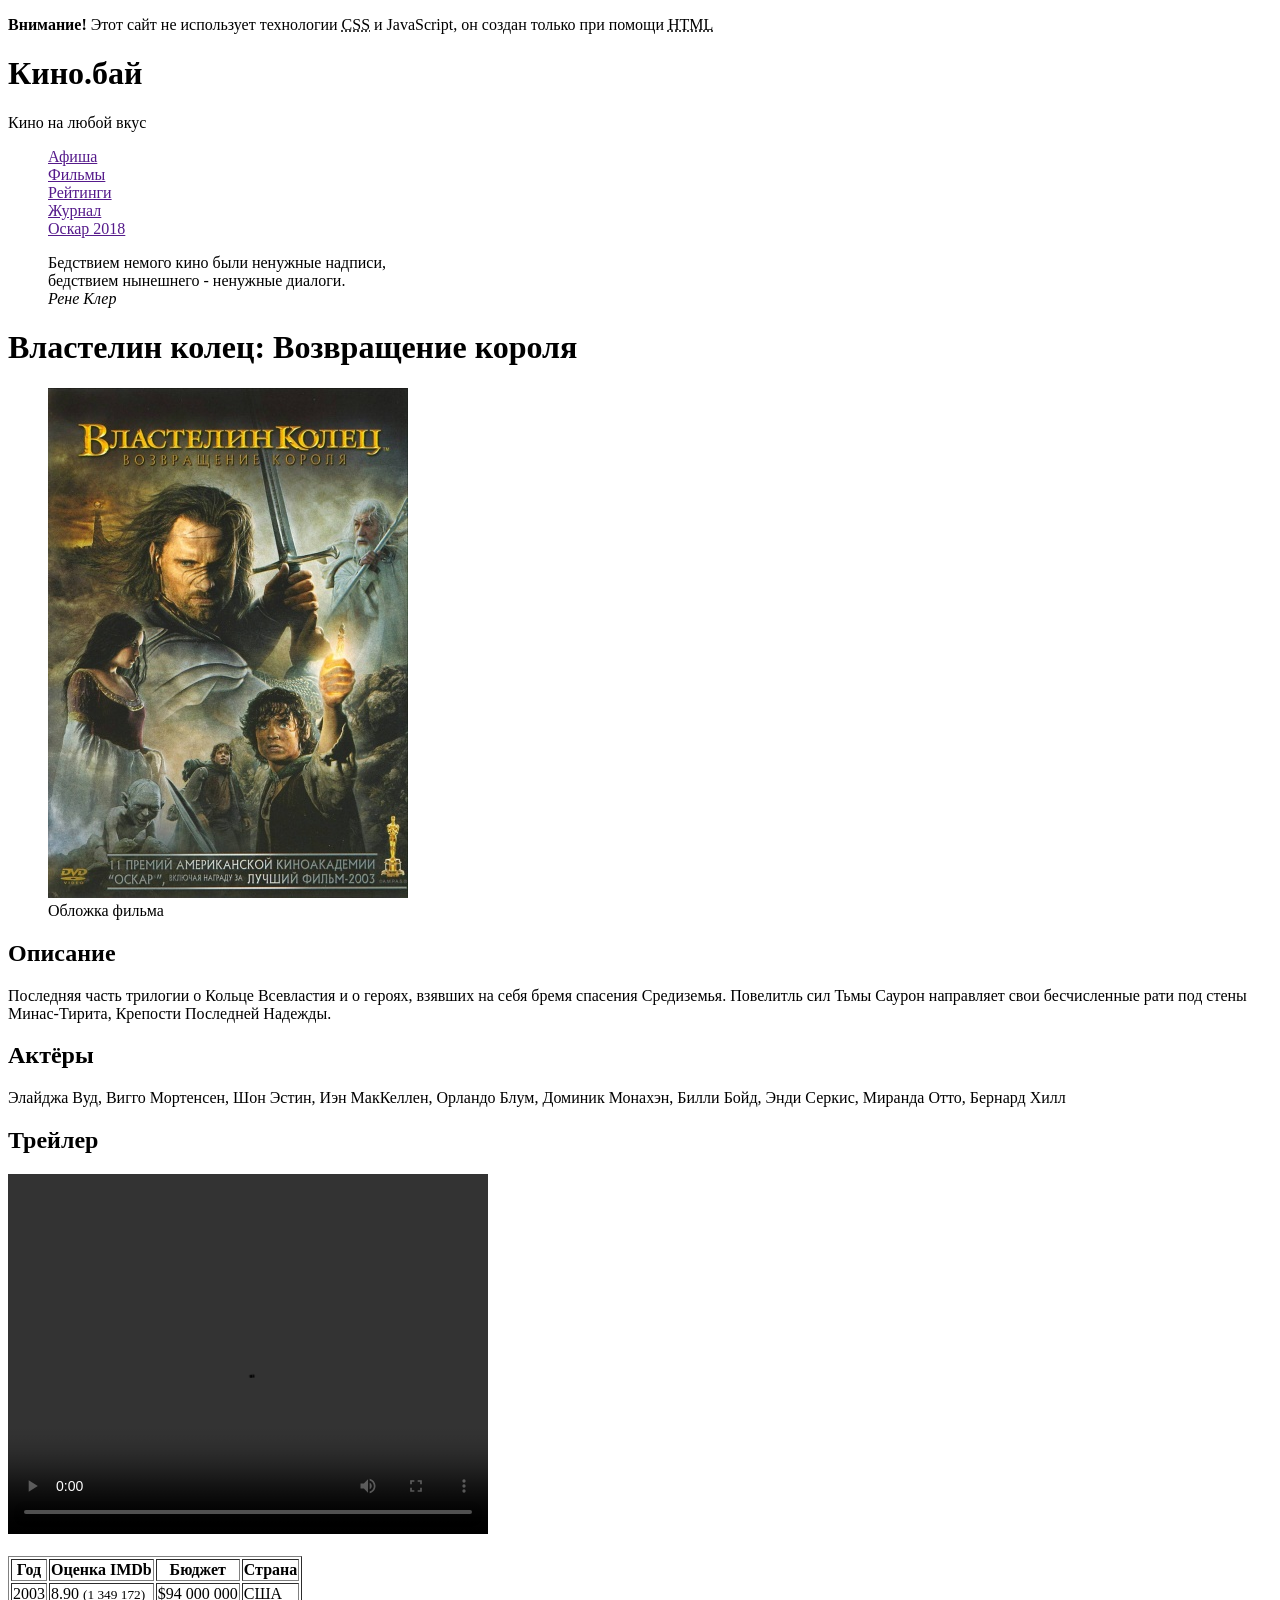
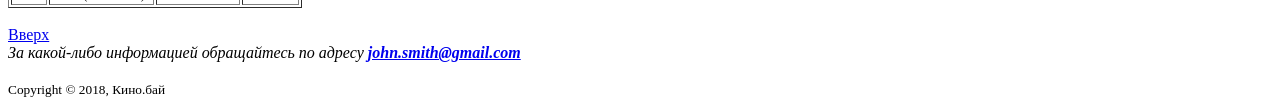
==== page1.html @ eda1788a "Add some new pages with video" ====
<!DOCTYPE HTML>
<html>
  <head>
    <title>Кино.бай</title>
	<meta charset="utf-8" />
  </head>
<body>
  <header>
      <p>
         <strong>Внимание!</strong> Этот сайт не использует технологии <abbr title="Cascading Style Sheets">CSS</abbr> и JavaScript, он создан только при помощи <abbr title="HyperText Markup Language">HTML</abbr>
      </p>
      <h1>Кино.бай</h1>
      <p>Кино на любой вкус</p>

	  <nav>
	   <ul style ="list-style-type : none;">
		  <li><a href="">Афиша</a></li>
		  <li><a href="">Фильмы</a></li>
		  <li><a href="">Рейтинги</a></li>
		  <li><a href="">Журнал</a></li>
		  <li><a href="">Оскар 2018</a></li>
     </ul>
	  </nav>

      <blockquote>
          Бедствием немого кино были ненужные надписи,<br>
          бедствием нынешнего - ненужные диалоги.<br>
          <cite>Рене Клер</cite>
      </blockquote>
   </header>
<main>
   <h1>Властелин колец: Возвращение короля</h1>

   <figure>
    <img src="data\img\img1.jpg" />
    <figcaption>Обложка фильма</figcaption>
   </figure>

   <section>
      <h1>Описание</h1>
      <p>
        Последняя часть трилогии о Кольце Всевластия и о героях, взявших на себя бремя спасения Средиземья. Повелитль сил Тьмы Саурон направляет свои бесчисленные рати под стены Минас-Тирита, Крепости Последней Надежды.
      </p>

      <h1>Актёры</h1>
      <p>
        Элайджа Вуд, Вигго Мортенсен, Шон Эстин, Иэн МакКеллен, Орландо Блум, Доминик Монахэн, Билли Бойд, Энди Серкис, Миранда Отто, Бернард Хилл
      </p>
      <h1>Трейлер</h1>
      <video width="480" height="360" controls>
        <source src="data\video\trailer.mp4" />
      </video>
      <br><br>
      <table border="1">
         <thead>
            <tr>
               <th>Год</th>
                <th>Оценка IMDb</th>
                <th>Бюджет</th>
                <th>Страна</th>
            </tr>
          </thead>
          <tbody>
            <tr>
                <td><time datetime="2003-12-23">2003</time></td>
                <td>8.90 <small>(1 349 172)</small></td>
                <td>$94 000 000</td>
                <td>США</td>
            </tr>
          </tbody>
        </table>

   </section><br>
</main>
<footer>
  <a href="#top">Вверх</a>
  <address>За какой-либо информацией обращайтесь по адресу <strong><a href="mailto:john.smith@gmail.com">john.smith@gmail.com</a></strong></address>
  <br><small>Copyright © 2018, Кино.бай</small>
</footer>
</body>
</html>
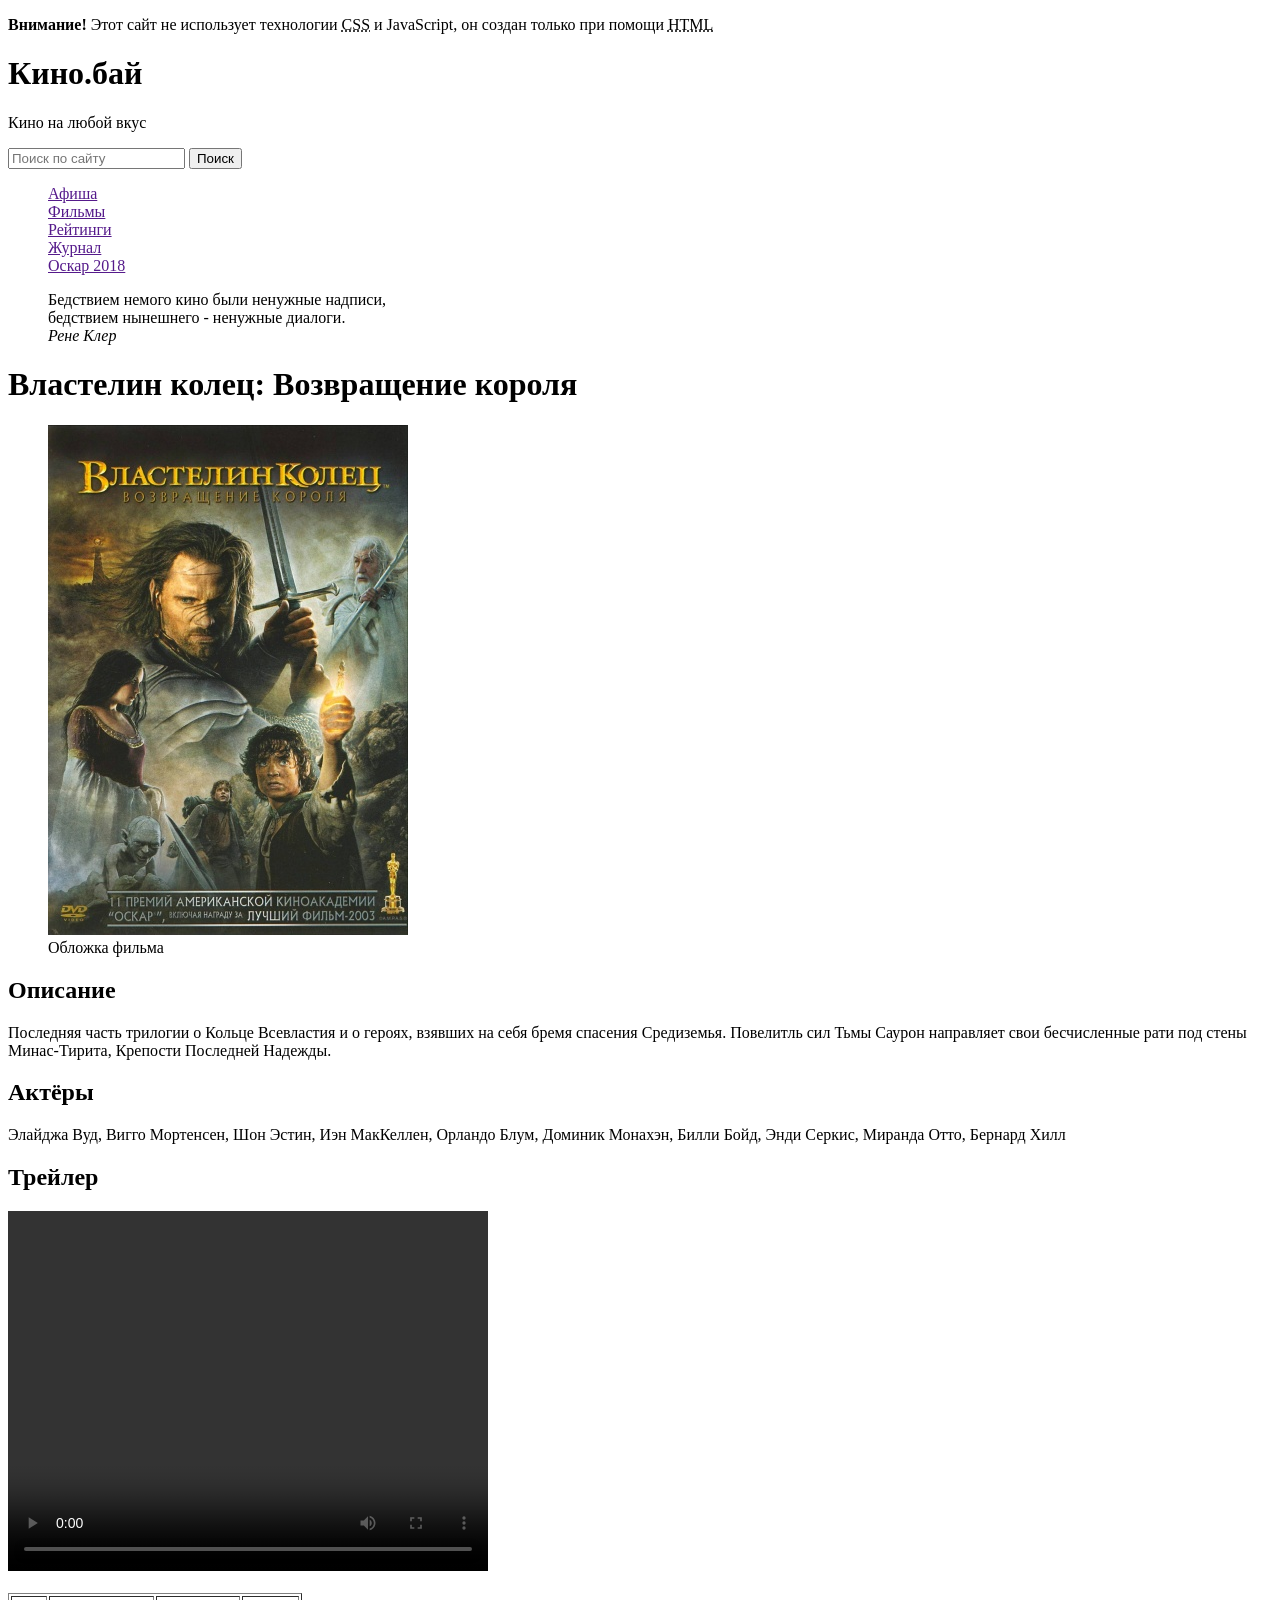
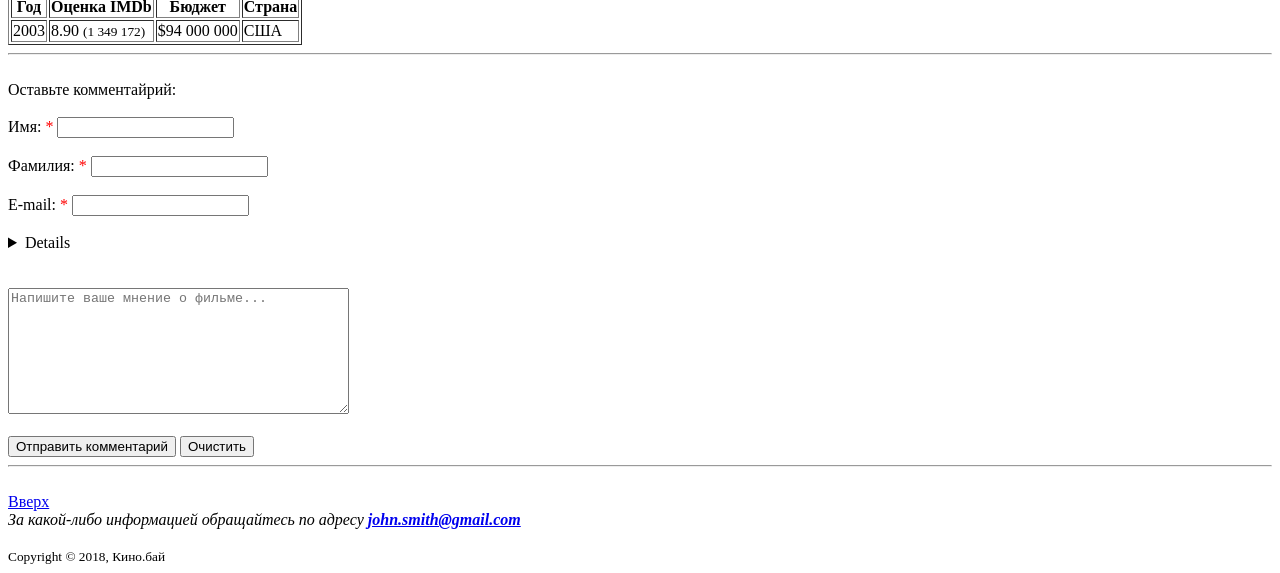
==== commit 826cadb6: "forms" ====
--- a/page1.html
+++ b/page1.html
@@ -11,6 +11,10 @@
       </p>
       <h1>Кино.бай</h1>
       <p>Кино на любой вкус</p>
+
+      <form>
+      				<input type="search" name="search" placeholder="Поиск по сайту"> <button type="search">Поиск</button>
+      </form>
 
 	  <nav>
 	   <ul style ="list-style-type : none;">
@@ -70,7 +74,42 @@
           </tbody>
         </table>
 
-   </section><br>
+   </section><hr><br>
+
+   <article>
+      <form onreset="return confirm('Очистить форму?')" onsubmit="return confirm('Опубликовать комментарий?')">
+             <label>Оставьте комментайрий: </label><br><br>
+
+             <label for="name">Имя: <span class="required" style="color: red;" > * </span></label><input required="required" name="name" type="text"><br><br>
+             <label for="surname">Фамилия: <span class="required" style="color: red;"> * </span></label><input required="required" name="surname" type="text"><br><br>
+             <label for="email">E-mail: <span class="required" style="color: red;"> * </span></label><input required="required" name="email" type="email" ><br><br>
+
+
+             <details >
+               <fieldset name="sex">
+                  <legend>Пол</legend>
+                  <label>
+                     <input type="radio" name="sex" value="мужской" >мужской
+                  </label>
+                  <label>
+                     <input type="radio" name="sex" value="женский">женский
+                  </label>
+               </fieldset>
+               <br>
+               <label>
+                  <input type="checkbox" name="chek" >Буду рекомендовать фильм другим
+               </label>
+             </details><br><br>
+
+             <textarea name="comment" cols="40" rows="8" maxlength="900" aria-required="true" placeholder="Напишите ваше мнение о фильме..." required="required"></textarea><br><br>
+             <button type="submit">Отправить комментарий</button>
+             <button type="reset">Очистить</button>
+
+      </form><hr><br>
+
+      <dialog></dialog>
+
+   </article>
 </main>
 <footer>
   <a href="#top">Вверх</a>
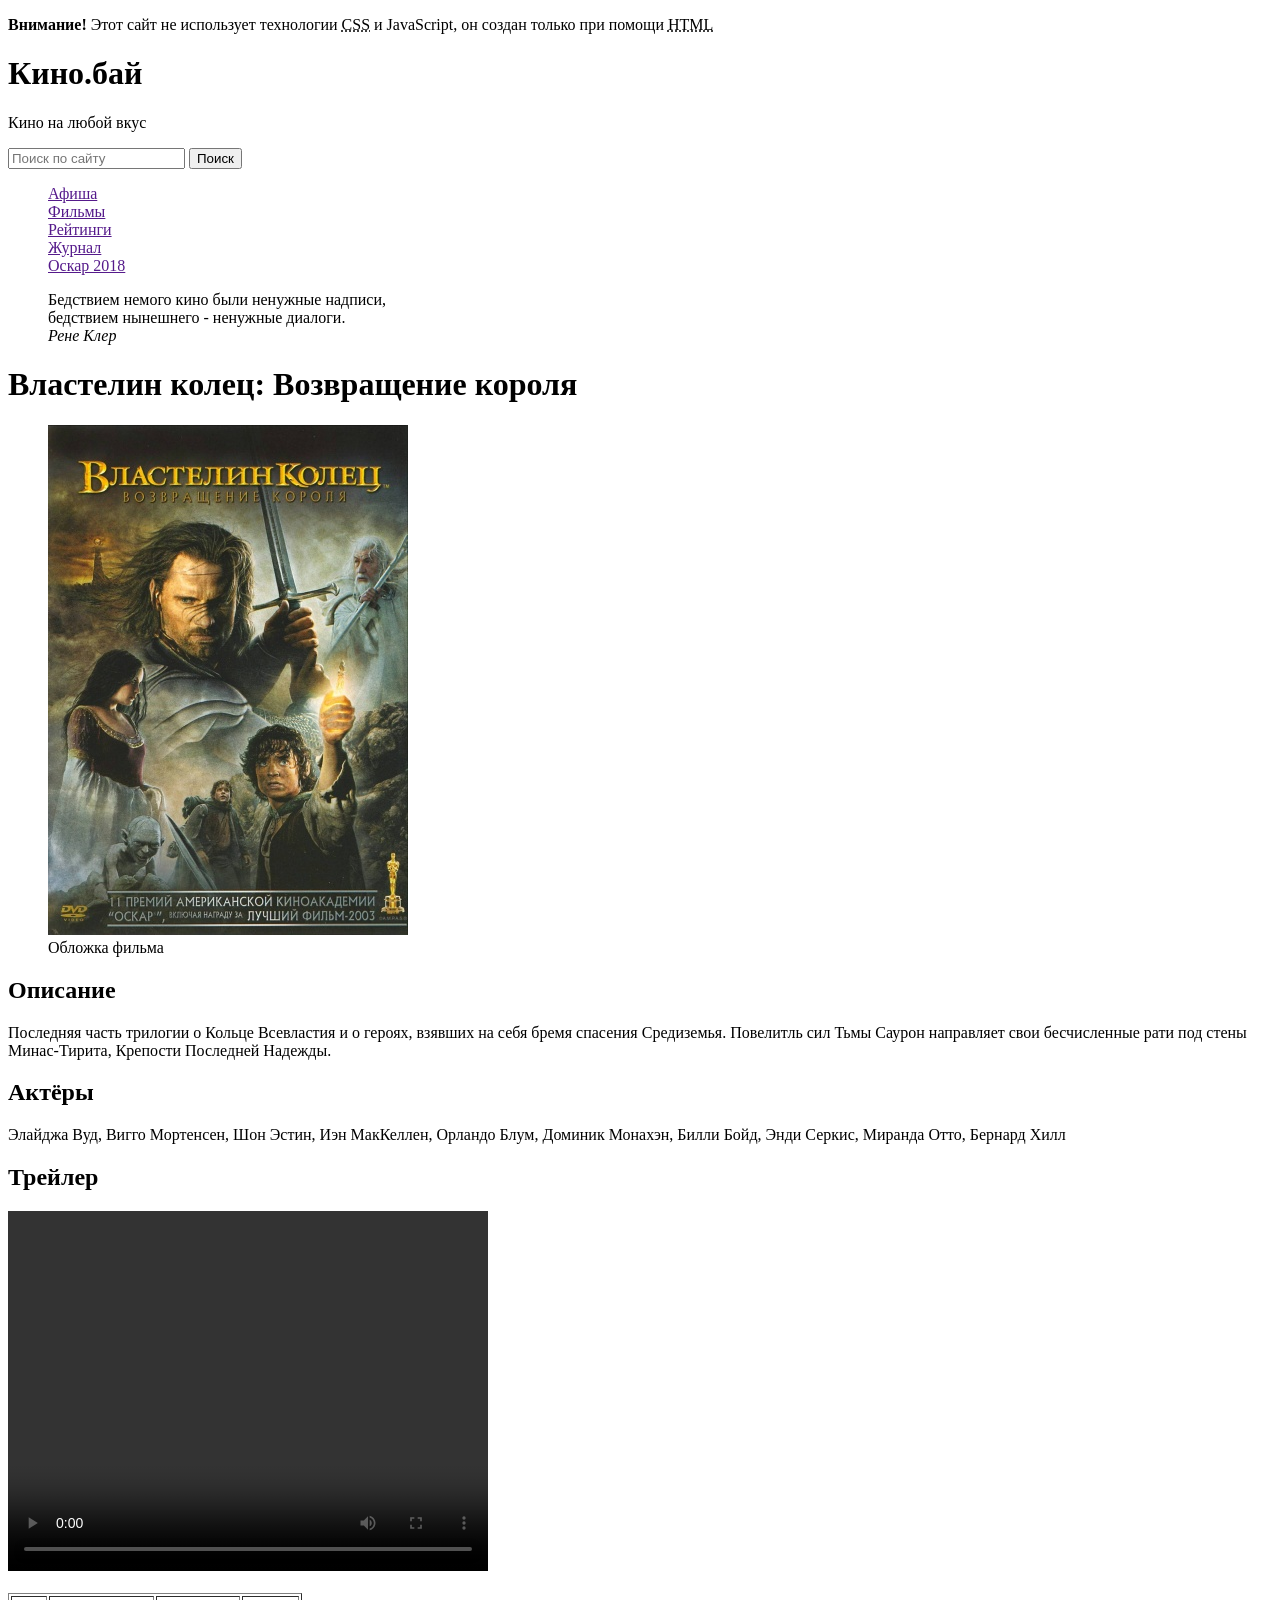
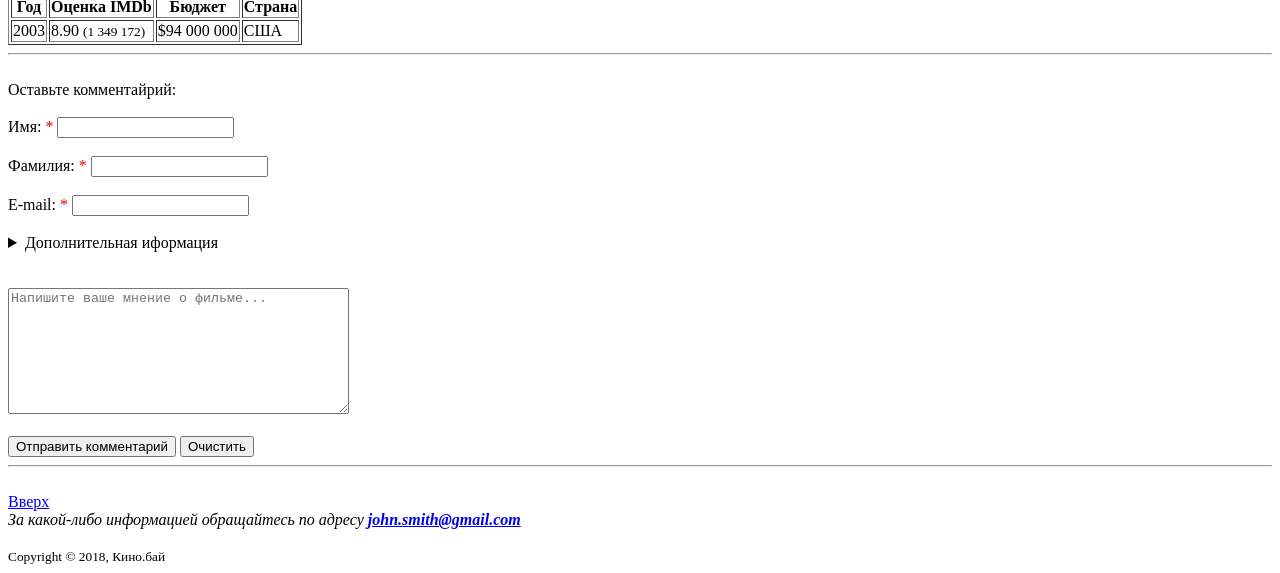
==== commit e9dbb163: "Update page1.html" ====
--- a/page1.html
+++ b/page1.html
@@ -13,7 +13,7 @@
       <p>Кино на любой вкус</p>
 
       <form>
-      				<input type="search" name="search" placeholder="Поиск по сайту"> <button type="search">Поиск</button>
+      				<input type="search" name="search" placeholder="Поиск по сайту"> <button type="submit">Поиск</button>
       </form>
 
 	  <nav>
@@ -86,6 +86,7 @@
 
 
              <details >
+		     <summary>Дополнительная иформация</summary>
                <fieldset name="sex">
                   <legend>Пол</legend>
                   <label>
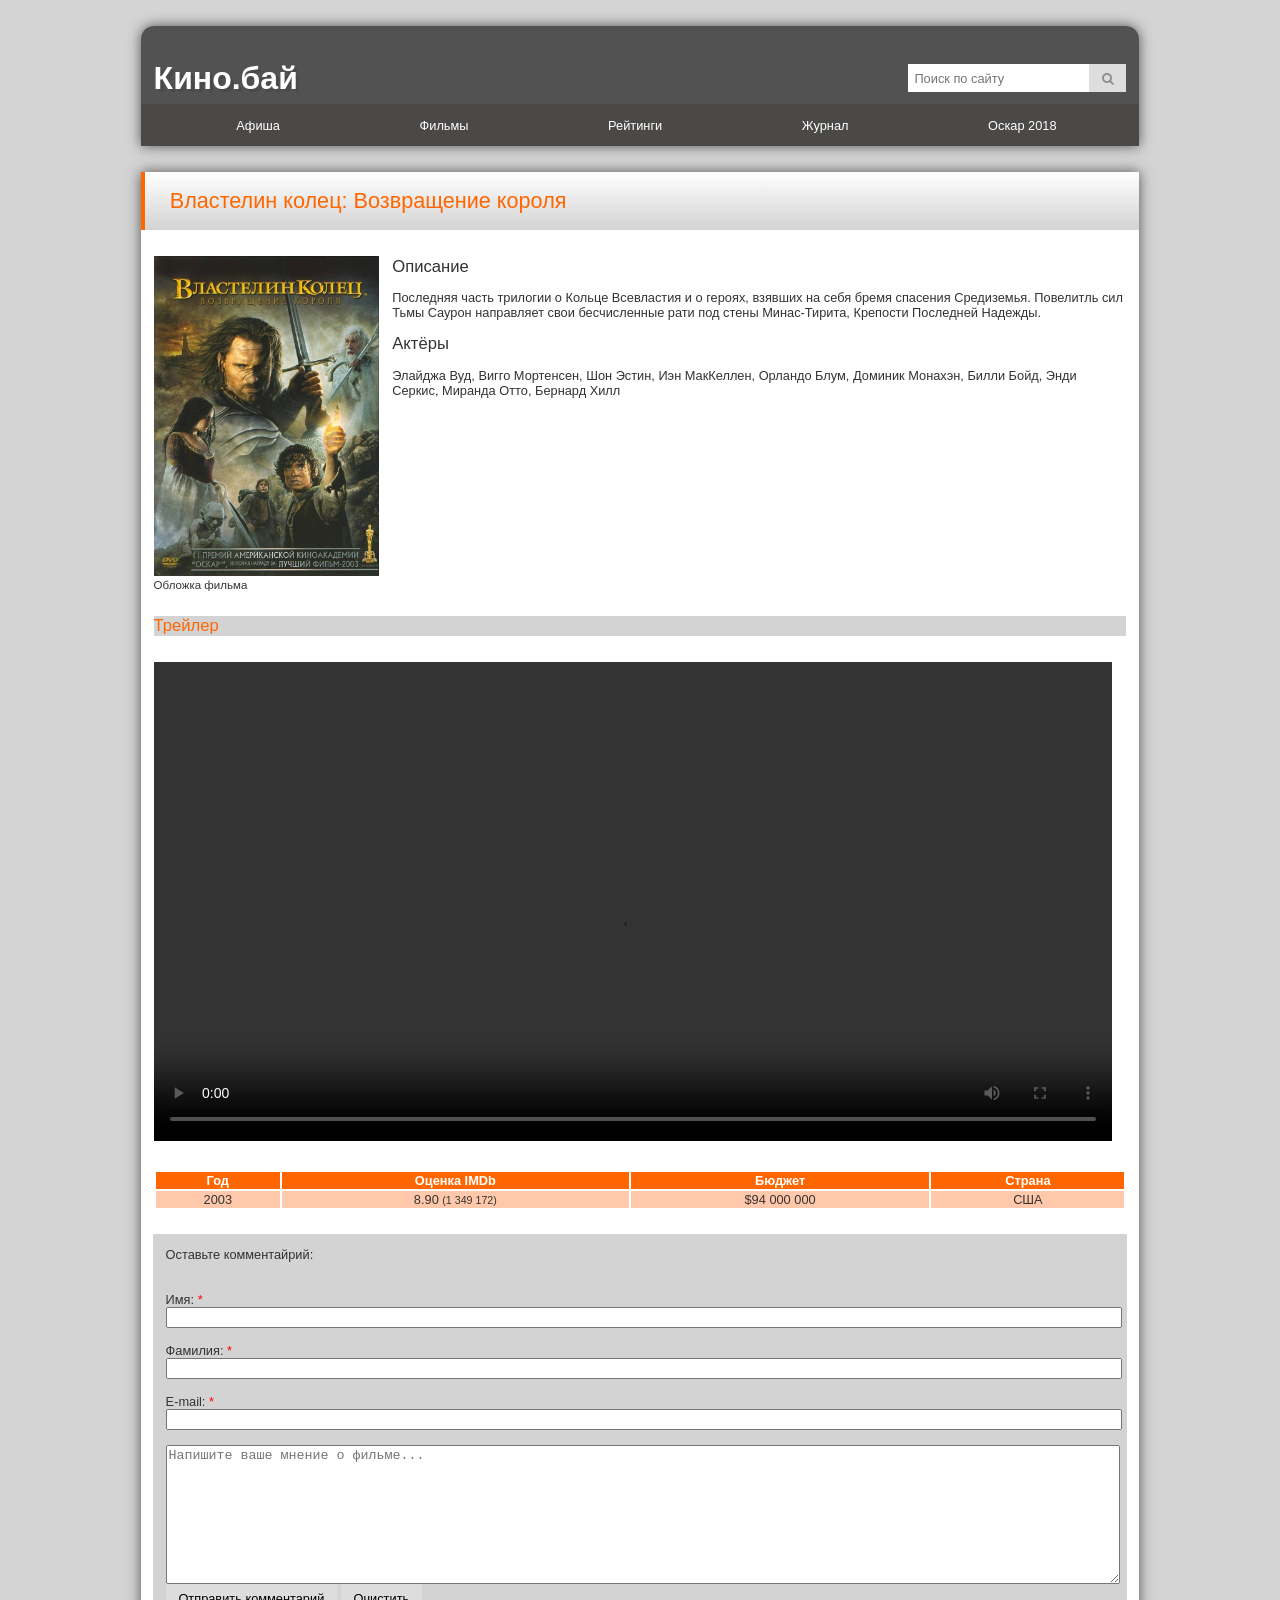
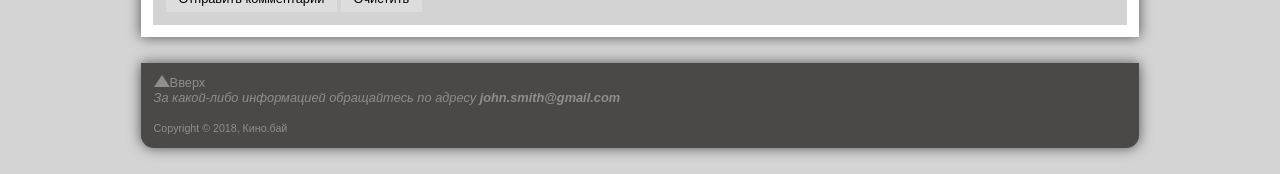
==== commit 86f97d69: "9" ====
--- a/page1.html
+++ b/page1.html
@@ -3,59 +3,63 @@
   <head>
     <title>Кино.бай</title>
 	<meta charset="utf-8" />
+  <link rel="stylesheet" type="text/css" href="css.css" />
+  <link rel="stylesheet" href="https://cdnjs.cloudflare.com/ajax/libs/font-awesome/4.7.0/css/font-awesome.min.css" />
   </head>
 <body>
   <header>
-      <p>
-         <strong>Внимание!</strong> Этот сайт не использует технологии <abbr title="Cascading Style Sheets">CSS</abbr> и JavaScript, он создан только при помощи <abbr title="HyperText Markup Language">HTML</abbr>
-      </p>
-      <h1>Кино.бай</h1>
-      <p>Кино на любой вкус</p>
+      <div class="main-header">
+      <h1><a href=""> Кино.бай </a></h1>
+      <div class="search">
+        <form>
+          <input type="search" name="search" placeholder="Поиск по сайту"> <button type="submit"><span class="fa fa-search" /> </button>
+        </form>
+      </div>
+    </div>
 
-      <form>
-      				<input type="search" name="search" placeholder="Поиск по сайту"> <button type="submit">Поиск</button>
-      </form>
-
-	  <nav>
-	   <ul style ="list-style-type : none;">
-		  <li><a href="">Афиша</a></li>
-		  <li><a href="">Фильмы</a></li>
-		  <li><a href="">Рейтинги</a></li>
-		  <li><a href="">Журнал</a></li>
-		  <li><a href="">Оскар 2018</a></li>
-     </ul>
-	  </nav>
-
-      <blockquote>
-          Бедствием немого кино были ненужные надписи,<br>
-          бедствием нынешнего - ненужные диалоги.<br>
-          <cite>Рене Клер</cite>
-      </blockquote>
-   </header>
+        <nav class="menubar">
+          <ul role="menubar">
+            <li role="menuitem"><a href="">Афиша</a></li>
+            <li role="menuitem"><a href="">Фильмы</a></li>
+            <li role="menuitem"><a href="">Рейтинги</a></li>
+            <li role="menuitem"><a href="">Журнал</a></li>
+            <li role="menuitem"><a href="">Оскар 2018</a></li>
+          </ul>
+        </nav>
+      </header>
+      <div class="main-columns">
 <main>
-   <h1>Властелин колец: Возвращение короля</h1>
-
-   <figure>
-    <img src="data\img\img1.jpg" />
-    <figcaption>Обложка фильма</figcaption>
-   </figure>
-
-   <section>
-      <h1>Описание</h1>
-      <p>
-        Последняя часть трилогии о Кольце Всевластия и о героях, взявших на себя бремя спасения Средиземья. Повелитль сил Тьмы Саурон направляет свои бесчисленные рати под стены Минас-Тирита, Крепости Последней Надежды.
-      </p>
-
-      <h1>Актёры</h1>
-      <p>
-        Элайджа Вуд, Вигго Мортенсен, Шон Эстин, Иэн МакКеллен, Орландо Блум, Доминик Монахэн, Билли Бойд, Энди Серкис, Миранда Отто, Бернард Хилл
-      </p>
-      <h1>Трейлер</h1>
-      <video width="480" height="360" controls>
+      <div class="film-names">
+        <h1>
+          <a target="_blank" href="page1.html">
+             Властелин колец: Возвращение короля
+          </a>
+        </h1>
+      </div>
+      <div class="description">
+        <figure>
+          <img src="data\img\img1.jpg" />
+          <figcaption>Обложка фильма</figcaption>
+        </figure>
+        <section>
+          <h1>Описание</h1>
+          <p>
+              Последняя часть трилогии о Кольце Всевластия и о героях, взявших на себя бремя спасения Средиземья. Повелитль сил Тьмы Саурон направляет свои бесчисленные рати под стены Минас-Тирита, Крепости Последней Надежды.
+          </p>
+          <h1>Актёры</h1>
+          <p>
+              Элайджа Вуд, Вигго Мортенсен, Шон Эстин, Иэн МакКеллен, Орландо Блум, Доминик Монахэн, Билли Бойд, Энди Серкис, Миранда Отто, Бернард Хилл
+          </p>
+        </section>
+      </div>
+      <div class="video-box">
+        <h1>Трейлер</h1>
+      </div>
+      <video controls>
         <source src="data\video\trailer.mp4" />
       </video>
-      <br><br>
-      <table border="1">
+      <br>
+      <table>
          <thead>
             <tr>
                <th>Год</th>
@@ -74,44 +78,18 @@
           </tbody>
         </table>
 
-   </section><hr><br>
-
-   <article>
-      <form onreset="return confirm('Очистить форму?')" onsubmit="return confirm('Опубликовать комментарий?')">
+      <form class="comment-box" onreset="return confirm('Очистить форму?')" onsubmit="return confirm('Опубликовать комментарий?')">
              <label>Оставьте комментайрий: </label><br><br>
 
-             <label for="name">Имя: <span class="required" style="color: red;" > * </span></label><input required="required" name="name" type="text"><br><br>
-             <label for="surname">Фамилия: <span class="required" style="color: red;"> * </span></label><input required="required" name="surname" type="text"><br><br>
-             <label for="email">E-mail: <span class="required" style="color: red;"> * </span></label><input required="required" name="email" type="email" ><br><br>
-
-
-             <details >
-		     <summary>Дополнительная иформация</summary>
-               <fieldset name="sex">
-                  <legend>Пол</legend>
-                  <label>
-                     <input type="radio" name="sex" value="мужской" >мужской
-                  </label>
-                  <label>
-                     <input type="radio" name="sex" value="женский">женский
-                  </label>
-               </fieldset>
-               <br>
-               <label>
-                  <input type="checkbox" name="chek" >Буду рекомендовать фильм другим
-               </label>
-             </details><br><br>
-
-             <textarea name="comment" cols="40" rows="8" maxlength="900" aria-required="true" placeholder="Напишите ваше мнение о фильме..." required="required"></textarea><br><br>
+             <label for="name">Имя: <span class="required" > * </span></label><input required="required" name="name" type="text"><br>
+             <label for="surname">Фамилия: <span class="required"> * </span></label><input required="required" name="surname" type="text"><br>
+             <label for="email">E-mail: <span class="required"> * </span></label><input required="required" name="email" type="email" ><br>
+             <textarea name="comment" aria-required="true" placeholder="Напишите ваше мнение о фильме..." required="required"></textarea>
              <button type="submit">Отправить комментарий</button>
              <button type="reset">Очистить</button>
-
-      </form><hr><br>
-
-      <dialog></dialog>
-
-   </article>
+      </form>
 </main>
+</div>
 <footer>
   <a href="#top">Вверх</a>
   <address>За какой-либо информацией обращайтесь по адресу <strong><a href="mailto:john.smith@gmail.com">john.smith@gmail.com</a></strong></address>
--- a/css.css
+++ b/css.css
@@ -0,0 +1,228 @@
+
+body {
+   color: #333;
+   font: .8em tahoma, arial, normal;
+   background: #d4d4d4 url('http://st.kp.yandex.net/images/noBrandBg.jpg') 50% 0 no-repeat;
+   width: 80%;
+   margin: 0  auto;
+   padding: 1em;
+   min-width: 400px;
+}
+input[type=search] {
+        font-size: 1em;
+        padding: .5em;
+        border: none;
+}
+.search button:hover {
+        background: #ccc;
+}
+button {
+        font-size: 1em;
+        cursor: pointer;
+        border: none;
+        background: #ddd;
+        padding: .5em 1em;
+}
+.fa {
+  color: #8e8e8e;
+}
+img {
+  height: 25em;
+  padding: 0 1em 0 0;
+}
+header, footer {
+  color: #8e8e8e;
+}
+footer a {
+  font-size: 1em;
+}
+header h1 {
+  color: white;
+  text-shadow: .1em .1em #4a4a4a;
+  font-size: 2.5em;
+  font-weight: bold;
+}
+h1 {
+   font-size: 1.3em;
+   font-weight: normal;
+}
+a {
+   text-decoration: none;
+   color: inherit;
+}
+section h1 {
+  color: inherit;
+}
+figcaption {
+  font-size: .9em;
+  margin: 0;
+}
+a:hover, h1 {
+  color: #f60;
+}
+ul {
+  -webkit-padding-start: 1em;
+  list-style-type : none;
+  color: inherit;
+}
+div.film-names {
+    background: linear-gradient(white, lightgrey);
+    border-left: 4px solid #f60;
+    padding: .1em 1.5em;
+    font-size: 1.3em;
+    margin: 0;
+}
+header {
+  background:  linear-gradient(to bottom, #525252 65%, #4b4948 35%); /*linear-gradient(#8e8e8e, #1b1a1a);*/
+  padding: 1em;
+  border-width: inherit;
+  border-radius: 1em 1em 0em 0em;
+}
+.menubar ul {
+  display: flex;
+  margin: auto;
+}
+li {
+  flex-grow: 1;
+  text-align: center;
+  color: white;
+}
+/*li:hover {
+  background: #ccc;
+}*/
+.main-columns {
+  display: flex;
+  flex-flow: row wrap;
+  justify-content: space-around;
+}
+main {
+  flex: 3;
+  justify-content: space-around;
+}
+aside {
+  flex: 1;
+  justify-content: space-around;
+}
+main, aside {
+  margin: 2em;
+  background: white;
+  border-width: inherit;
+
+}
+blockquote, figure {
+  margin: 0;
+  padding-top: 1em;
+}
+form {
+  display: flex;
+}
+.main-header {
+  display: flex;
+}
+div.search {
+  display: inline-flex;
+  align-items: center;
+  margin-left: auto;
+}
+footer {
+  background: #4b4948;
+  border-radius: 0em 0em 1em 1em;
+}
+header, footer, aside, main {
+    box-shadow: 0 0 1em rgba(82, 82, 82, 1);
+    margin: 1em 1em;
+}
+.description, footer, .film-footer, .search-request {
+  padding: 1em;
+}
+main .description {
+  display: flex;
+}
+footer > a:before {
+	float: left;
+	content: '';
+	border-left: 0.7em solid transparent;
+	border-right: 0.7em solid transparent;
+	border-bottom: 1em solid currentColor;
+}
+video {
+  width: 96%;
+  padding: 1em;
+}
+iframe {
+  width: 96%;
+  height: 400px;
+  padding: 1em;
+}
+table {
+  width: 100%;
+  text-align: center;
+  padding: 1em;
+}
+thead {
+  background-color: #f60;
+  color: white;
+}
+tbody {
+  background-color: #ffc8aa;
+}
+form.comment-box {
+  width: auto;
+  display: block;
+  padding: 1em;
+  border: 1em solid white;
+  background-color: lightgrey;
+}
+span.required {
+  color: red;
+}
+label, .comment-box input, textarea {
+  display: block;
+  width: 100%;
+}
+textarea {
+  height: 10em;
+}
+.video-box {
+  width: inherit;
+  background-color: lightgrey;
+  margin: 1em;
+}
+
+abbr[data-tooltip] {
+  position: relative;
+  cursor: help;
+}
+abbr[data-tooltip]:before,
+abbr[data-tooltip]:after {
+  visibility: hidden;
+}
+abbr[data-tooltip]:before {
+  position: absolute;
+  top: 80%;
+  left: 0;
+  content: '';
+	border-left: 0.7em solid transparent;
+	border-right: 0.7em solid transparent;
+	border-bottom: 1em solid #f60;
+}
+
+abbr[data-tooltip]:after {
+  position: absolute;
+  top: 160%;
+  left: -40%;
+  background-color: #f60;
+  content: attr(data-tooltip);
+  text-align: center;
+  text-shadow: .1em .1em #4a4a4a;
+  color: white;
+  font-size: 1em;
+  padding: 1em;
+  border-radius: 1em;
+  width: 10em;
+}
+
+abbr[data-tooltip]:hover:before,
+abbr[data-tooltip]:hover:after {
+  visibility: visible;
+}
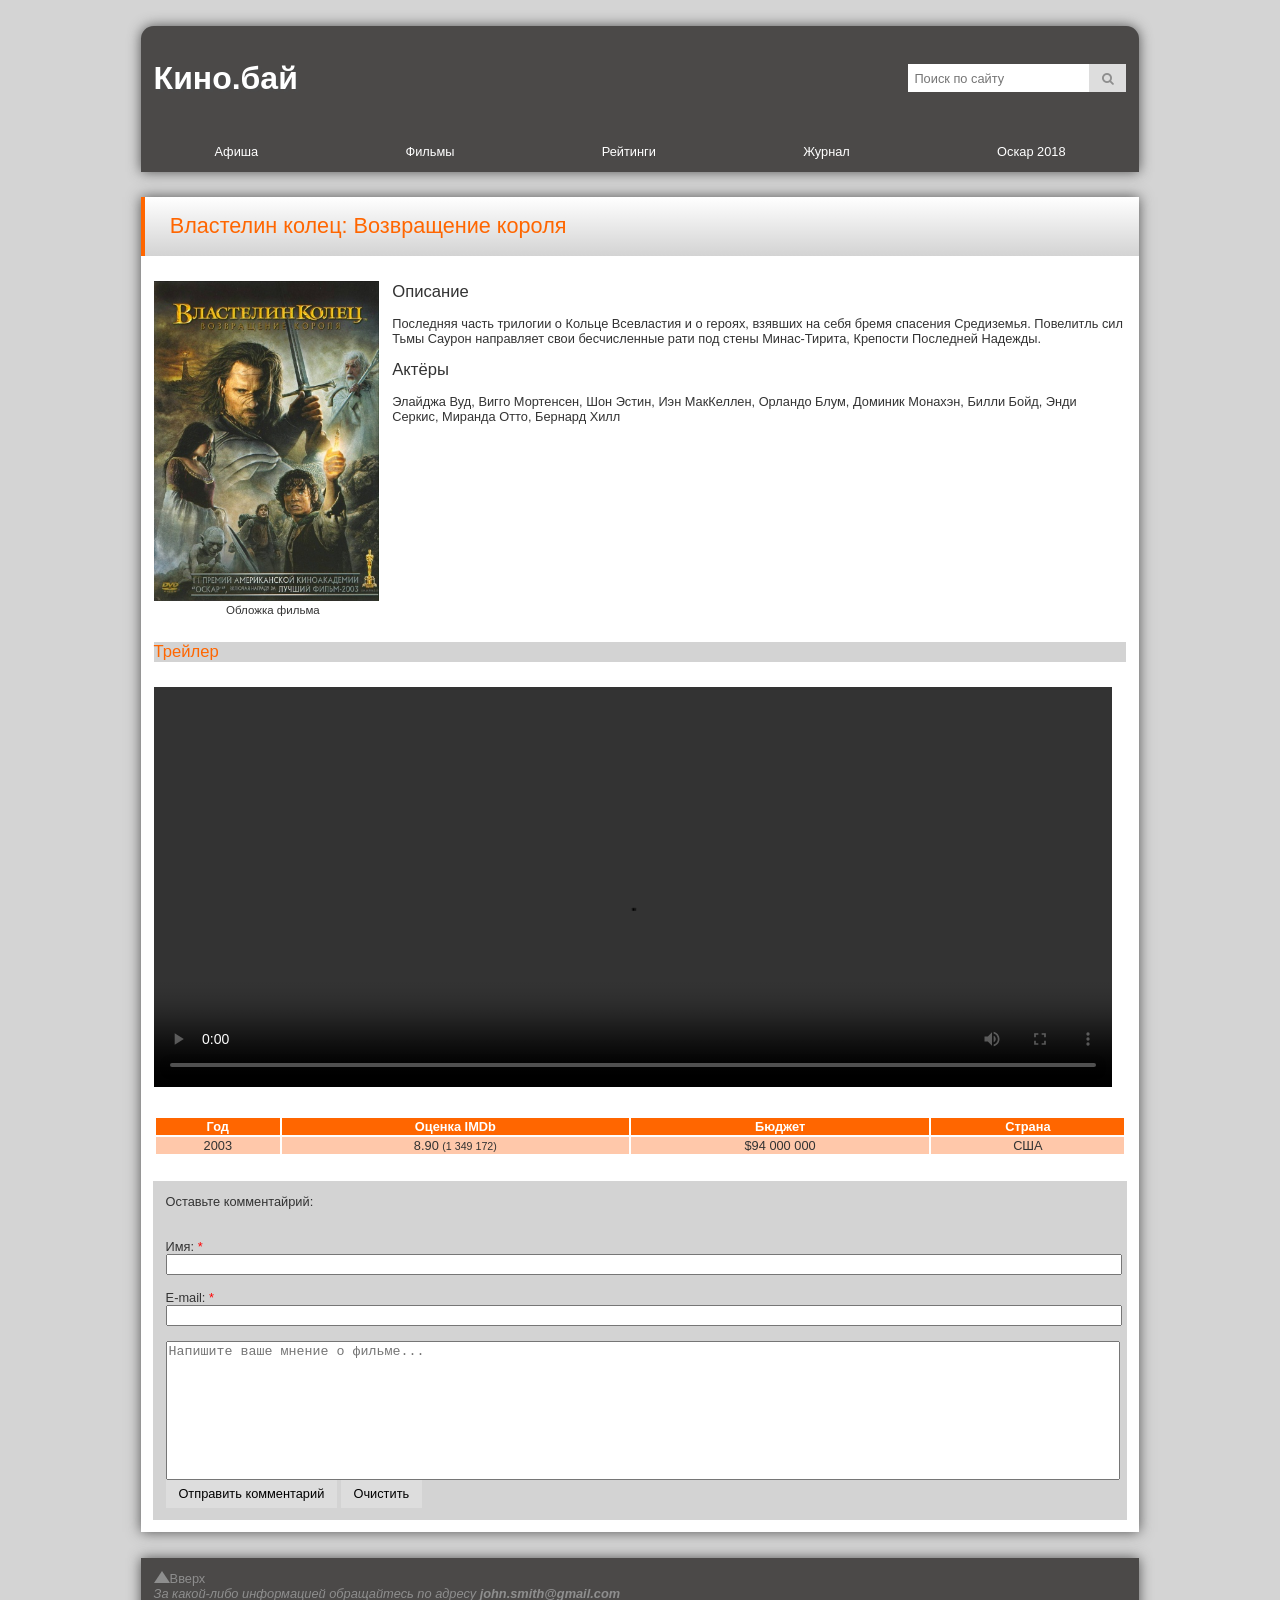
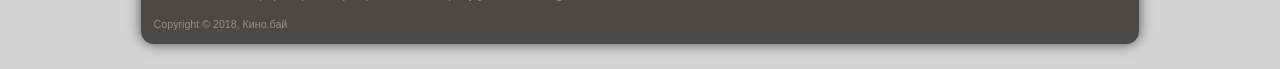
==== commit a87ac198: "form" ====
--- a/page1.html
+++ b/page1.html
@@ -5,6 +5,8 @@
 	<meta charset="utf-8" />
   <link rel="stylesheet" type="text/css" href="css.css" />
   <link rel="stylesheet" href="https://cdnjs.cloudflare.com/ajax/libs/font-awesome/4.7.0/css/font-awesome.min.css" />
+
+<script src="data\scripts\js_commits.js"></script>
   </head>
 <body>
   <header>
@@ -77,15 +79,15 @@
             </tr>
           </tbody>
         </table>
-
-      <form class="comment-box" onreset="return confirm('Очистить форму?')" onsubmit="return confirm('Опубликовать комментарий?')">
+<div id="qq"> </div>
+      <form class="comment-box" onreset="return confirm('Очистить форму?')" >
              <label>Оставьте комментайрий: </label><br><br>
 
-             <label for="name">Имя: <span class="required" > * </span></label><input required="required" name="name" type="text"><br>
-             <label for="surname">Фамилия: <span class="required"> * </span></label><input required="required" name="surname" type="text"><br>
-             <label for="email">E-mail: <span class="required"> * </span></label><input required="required" name="email" type="email" ><br>
-             <textarea name="comment" aria-required="true" placeholder="Напишите ваше мнение о фильме..." required="required"></textarea>
-             <button type="submit">Отправить комментарий</button>
+             <label for="name">Имя: <span class="required" > * </span></label><input required="required" name="name" id="name" type="text"><br>
+            <!-- <label for="surname">Фамилия: <span class="required"> * </span></label><input required="required" name="surname" type="text"><br> -->
+             <label for="email">E-mail: <span class="required"> * </span></label><input required="required" name="email" id="email" type="email" ><br>
+             <textarea id="text" name="comment" aria-required="true" placeholder="Напишите ваше мнение о фильме..." required="required"></textarea>
+             <button id="push" type="submit">Отправить комментарий</button>
              <button type="reset">Очистить</button>
       </form>
 </main>
--- a/css.css
+++ b/css.css
@@ -1,20 +1,12 @@
-
 body {
-   color: #333;
-   font: .8em tahoma, arial, normal;
-   background: #d4d4d4 url('http://st.kp.yandex.net/images/noBrandBg.jpg') 50% 0 no-repeat;
-   width: 80%;
-   margin: 0  auto;
-   padding: 1em;
-   min-width: 400px;
-}
-input[type=search] {
-        font-size: 1em;
-        padding: .5em;
-        border: none;
-}
-.search button:hover {
-        background: #ccc;
+  background: #d4d4d4;
+  color: #333;
+  font: .9em tahoma, verdana, arial normal;
+  margin: 0;
+}
+.newBtn {
+  margin: 0 .5em 0 .5em;
+  float:right;
 }
 button {
         font-size: 1em;
@@ -23,12 +15,20 @@
         background: #ddd;
         padding: .5em 1em;
 }
+img {
+  width: 100%;
+  height: auto;
+}
+input[type=search] {
+        font-size: 1em;
+        padding: .5em;
+        border: none;
+}
+.search button:hover {
+        background: #ccc;
+}
 .fa {
   color: #8e8e8e;
-}
-img {
-  height: 25em;
-  padding: 0 1em 0 0;
 }
 header, footer {
   color: #8e8e8e;
@@ -56,14 +56,10 @@
 figcaption {
   font-size: .9em;
   margin: 0;
+  text-align: center;
 }
 a:hover, h1 {
   color: #f60;
-}
-ul {
-  -webkit-padding-start: 1em;
-  list-style-type : none;
-  color: inherit;
 }
 div.film-names {
     background: linear-gradient(white, lightgrey);
@@ -73,122 +69,110 @@
     margin: 0;
 }
 header {
-  background:  linear-gradient(to bottom, #525252 65%, #4b4948 35%); /*linear-gradient(#8e8e8e, #1b1a1a);*/
-  padding: 1em;
+  background: #4b4948;  /*linear-gradient(to bottom, #525252 65%, #4b4948 35%);*/
   border-width: inherit;
   border-radius: 1em 1em 0em 0em;
-}
-.menubar ul {
-  display: flex;
-  margin: auto;
-}
-li {
-  flex-grow: 1;
-  text-align: center;
-  color: white;
-}
-/*li:hover {
-  background: #ccc;
-}*/
-.main-columns {
-  display: flex;
-  flex-flow: row wrap;
-  justify-content: space-around;
-}
-main {
-  flex: 3;
-  justify-content: space-around;
-}
-aside {
-  flex: 1;
-  justify-content: space-around;
 }
 main, aside {
   margin: 2em;
   background: white;
   border-width: inherit;
-
 }
 blockquote, figure {
   margin: 0;
   padding-top: 1em;
 }
+footer {
+  background: #4b4948;
+  border-radius: 0em 0em 1em 1em;
+}
+header, footer, aside, main {
+    box-shadow: 0 0 1em rgba(82, 82, 82, 1);
+    margin: 1em 1em;
+}
+.description, footer, .film-footer, .search-request {
+  padding: 1em;
+}
+/* video */
+.video-box {
+  width: inherit;
+  background-color: lightgrey;
+  margin: 1em;
+}
+video {
+  width: 96%;
+  height: 25rem;
+  padding: 1em;
+}
+iframe {
+  width: 96%;
+  height: 25rem;
+  padding: 1em;
+}
+
+/* table */
+table {
+  width: 100%;
+  text-align: center;
+  padding: 1em;
+}
+thead {
+  background-color: #f60;
+  color: white;
+}
+tbody {
+  background-color: #ffc8aa;
+}
+
+/* form */
 form {
   display: flex;
 }
+form.comment-box, #commits {
+  width: auto;
+  display: block;
+  padding: 1em;
+  border: 1em solid white;
+  background-color: lightgrey;
+}
+span.required {
+  color: red;
+}
+label, .comment-box input, textarea {
+  display: block;
+  width: 100%;
+}
+textarea {
+  height: 10em;
+  resize: none;
+}
+
 .main-header {
-  display: flex;
+  text-align: center;
+  padding: 1em;
 }
 div.search {
   display: inline-flex;
   align-items: center;
   margin-left: auto;
 }
-footer {
-  background: #4b4948;
-  border-radius: 0em 0em 1em 1em;
-}
-header, footer, aside, main {
-    box-shadow: 0 0 1em rgba(82, 82, 82, 1);
-    margin: 1em 1em;
-}
-.description, footer, .film-footer, .search-request {
-  padding: 1em;
-}
-main .description {
-  display: flex;
-}
-footer > a:before {
-	float: left;
-	content: '';
-	border-left: 0.7em solid transparent;
-	border-right: 0.7em solid transparent;
-	border-bottom: 1em solid currentColor;
-}
-video {
-  width: 96%;
-  padding: 1em;
-}
-iframe {
-  width: 96%;
-  height: 400px;
-  padding: 1em;
-}
-table {
-  width: 100%;
-  text-align: center;
-  padding: 1em;
-}
-thead {
-  background-color: #f60;
-  color: white;
-}
-tbody {
-  background-color: #ffc8aa;
-}
-form.comment-box {
-  width: auto;
-  display: block;
-  padding: 1em;
-  border: 1em solid white;
-  background-color: lightgrey;
-}
-span.required {
-  color: red;
-}
-label, .comment-box input, textarea {
-  display: block;
-  width: 100%;
-}
-textarea {
-  height: 10em;
-}
-.video-box {
-  width: inherit;
-  background-color: lightgrey;
-  margin: 1em;
-}
-
+/* menu */
+.main-menu {
+  padding: 1em;
+  background: #8e8e8e;
+}
+ul {
+  list-style-type : none;
+  color: white;
+  margin: auto;
+  padding: 0;
+}
+li {
+  text-align: center;
+  padding: 1em;
+}
+
+/* tooltip */
 abbr[data-tooltip] {
   position: relative;
   cursor: help;
@@ -206,7 +190,6 @@
 	border-right: 0.7em solid transparent;
 	border-bottom: 1em solid #f60;
 }
-
 abbr[data-tooltip]:after {
   position: absolute;
   top: 160%;
@@ -221,8 +204,101 @@
   border-radius: 1em;
   width: 10em;
 }
-
 abbr[data-tooltip]:hover:before,
 abbr[data-tooltip]:hover:after {
   visibility: visible;
 }
+
+/* desktop */
+@media screen and (min-width: 500px) {
+body {
+   color: #333;
+   font: .8em tahoma, arial, normal;
+   background: #d4d4d4 url('http://st.kp.yandex.net/images/noBrandBg.jpg') 50% 0 no-repeat;
+   width: 80%;
+   margin: 0  auto;
+   padding: 1em;
+   min-width: 500px;
+}
+header h1:hover, .film-names a:hover {
+  filter: blur(0.1em);
+}
+/* menu */
+.menubar ul {
+  display: flex;
+}
+img {
+  height: 25em;
+  width: auto;
+  padding: 0 1em 0 0;
+
+
+
+}
+/* animation */
+img:hover {
+  cursor: zoom-in;
+  animation: combo-animation 5s 2 /*infinite*/ alternate;
+
+}
+@keyframes combo-animation {
+  0% {
+    transform: skewX(10deg) skewY(-10deg) rotateX(0);
+    filter: saturate(0);
+  }
+  15% {
+    transform: skewX(-10deg) skewY(10deg) rotateX(180deg);
+  }
+  30% {
+    transform: skewx(10deg) skewY(-10deg) rotateY(0);
+  }
+  45% {
+    transform: skewX(-10deg) skewY(10deg) rotateY(180deg);
+  }
+  60% {
+    transform: skewX(10deg) skewY(-10deg) rotateZ(0);
+  }
+  70% {
+    transform: rotateZ(-45deg);
+  }
+  85% {
+    transform: rotateZ(180deg);
+  }
+  100% {
+      transform: rotateZ(15deg) scale(1.5);
+      filter: saturate(200%);
+  }
+}
+
+li {
+  flex-grow: 1;
+  color: white;
+}
+.main-columns {
+  display: flex;
+  flex-flow: row wrap;
+  justify-content: space-around;
+}
+main {
+  flex: 3;
+  justify-content: space-around;
+}
+aside {
+  flex: 1;
+  justify-content: space-around;
+}
+.main-header {
+  display: flex;
+}
+main .description {
+  display: flex;
+}
+footer > a:before {
+	float: left;
+	content: '';
+	border-left: 0.7em solid transparent;
+	border-right: 0.7em solid transparent;
+	border-bottom: 1em solid currentColor;
+}
+
+}
